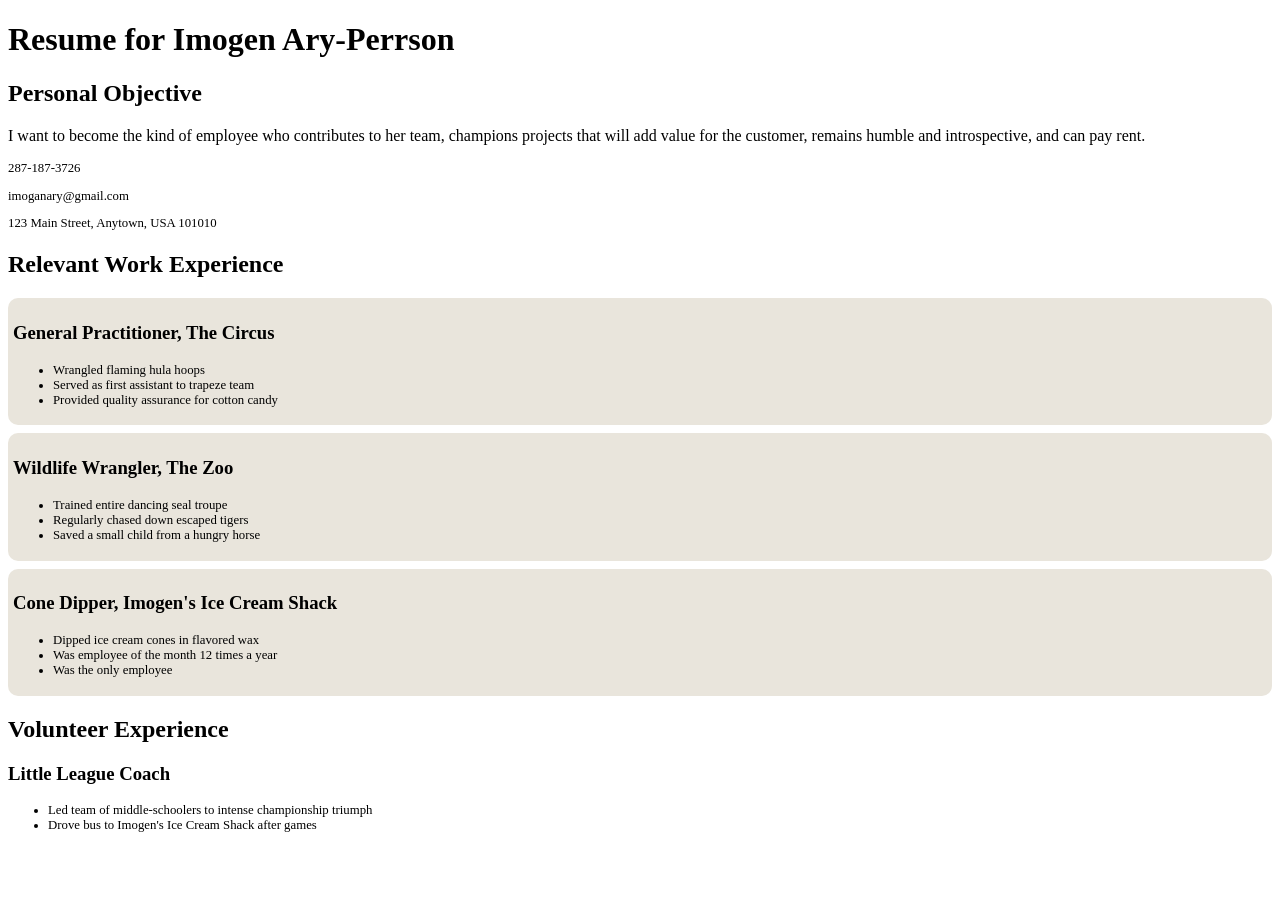
==== css/css-demo/index.html @ 47b32a9a "Finish release 1" ====
<!DOCTYPE html>
<html>
<head>
  <title>Resume</title>
  <!-- We're using Google Fonts, which you can also do on your sites, but you don't need to know how for any assessments in this unit. -->
  <link href='https://fonts.googleapis.com/css?family=Dancing+Script' rel='stylesheet' type='text/css'>
 <link rel="stylesheet" href="styles/practice.css" type="text/css"/>

</head>
<body>
  <h1 id="resume-title">Resume for Imogen Ary-Perrson</h1>
  <section id="personal-objective">
    <h2>Personal Objective</h2>
    <p>I want to become the kind of employee who contributes to her team, champions projects that will add value for the customer, remains humble and introspective, and can pay rent.</p>
  </section>
  <section id="contact-info">
    <p>287-187-3726</p>
    <p>imoganary@gmail.com</p>
    <p>123 Main Street, Anytown, USA 101010</p>
  </section>

  <section id="work-experience">
    <h2 class="experience-category">Relevant Work Experience</h2>
    <section class="job">
      <h3>General Practitioner, The Circus</h3>
      <ul class="duties">
        <li>Wrangled flaming hula hoops</li>
        <li>Served as first assistant to trapeze team</li>
        <li class="featured">Provided quality assurance for cotton candy</li>
      </ul>
    </section>
    <section class="job">
      <h3>Wildlife Wrangler, The Zoo</h3>
      <ul class="duties">
        <li>Trained entire dancing seal troupe</li>
        <li>Regularly chased down escaped tigers</li>
        <li class="featured">Saved a small child from a hungry horse</li>
      </ul>
    </section>
    <section class="job">
      <h3>Cone Dipper, Imogen's Ice Cream Shack</h3>
      <ul class="duties">
        <li>Dipped ice cream cones in flavored wax</li>
        <li class="featured">Was employee of the month 12 times a year</li>
        <li>Was the only employee</li>
      </ul>
    </section>
  </section>

  <section id="volunteer-experience">
    <h2 class="experience-category">Volunteer Experience</h1>
    <section class="volunteer-gig">
      <h3>Little League Coach</h3>
      <ul class="duties">
        <li>Led team of middle-schoolers to intense championship triumph</li>
        <li>Drove bus to Imogen's Ice Cream Shack after games</li>
      </ul>
    </section>
  </section>
</body>
</html>
---- css/css-demo/styles/practice.css ----
#contact-info{font-size: .8em;}
.job {background-color: #e9e5dc; border-radius: 10px; padding: 5px; margin-top: 8px;}
.duties {font-size: .8em;}
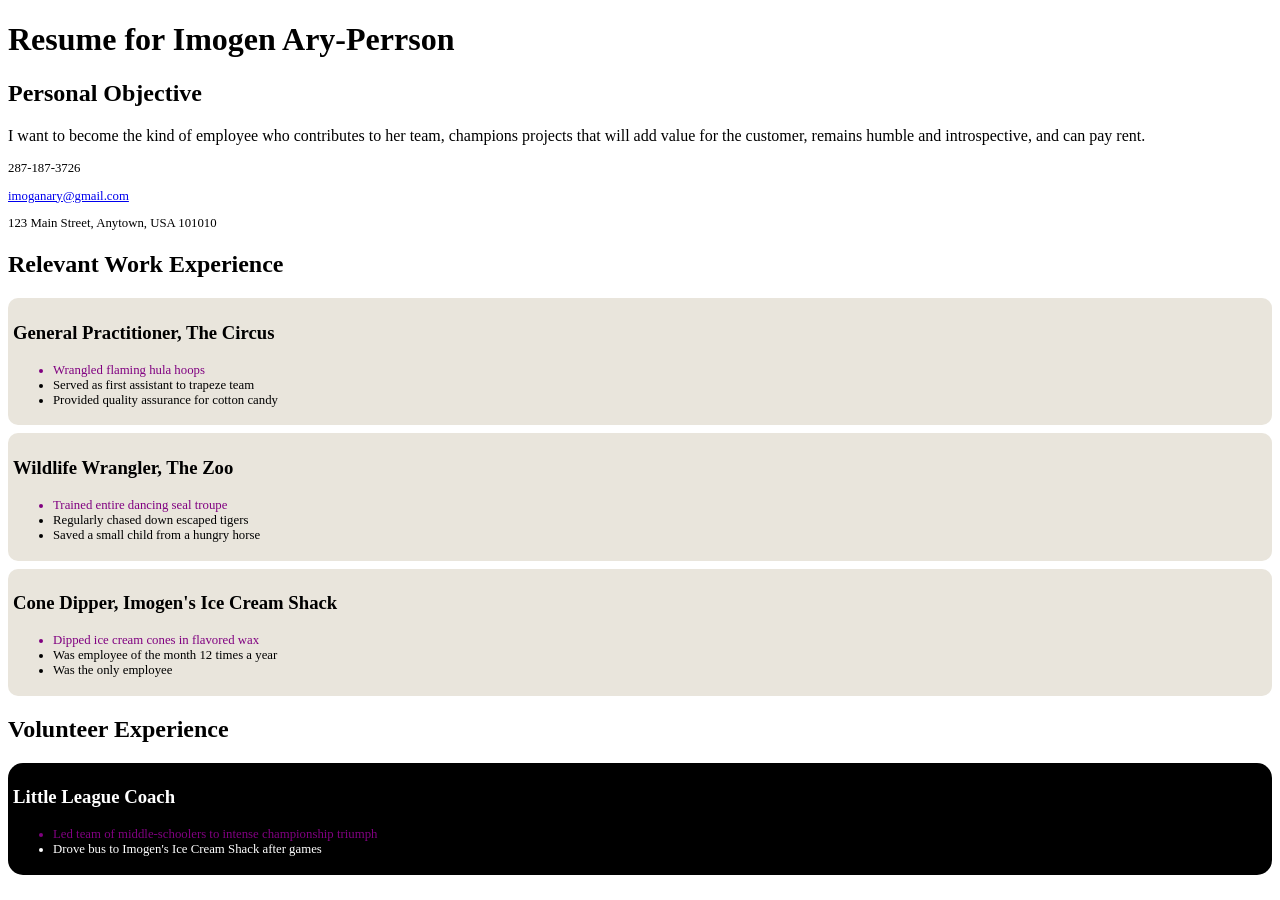
==== commit f3f1c332: "Finish challenge 3.2" ====
--- a/css/css-demo/index.html
+++ b/css/css-demo/index.html
@@ -4,6 +4,8 @@
   <title>Resume</title>
   <!-- We're using Google Fonts, which you can also do on your sites, but you don't need to know how for any assessments in this unit. -->
   <link href='https://fonts.googleapis.com/css?family=Dancing+Script' rel='stylesheet' type='text/css'>
+ <link rel="stylesheet" href="styles/elegant-styles.css" type="text/css"/>
+ <link rel="stylesheet" href="styles/fixed-contact.css" type="text/css"/>
  <link rel="stylesheet" href="styles/practice.css" type="text/css"/>
 
 </head>
@@ -15,7 +17,8 @@
   </section>
   <section id="contact-info">
     <p>287-187-3726</p>
-    <p>imoganary@gmail.com</p>
+    <!--Release 2: Create a link to the email address-->
+    <p><a href = "mailto:imoganary@gmail.com">imoganary@gmail.com</a></p>
     <p>123 Main Street, Anytown, USA 101010</p>
   </section>
 
@@ -23,6 +26,7 @@
     <h2 class="experience-category">Relevant Work Experience</h2>
     <section class="job">
       <h3>General Practitioner, The Circus</h3>
+      <!--Release 1: Added a class to the job duties unordered lists-->
       <ul class="duties">
         <li>Wrangled flaming hula hoops</li>
         <li>Served as first assistant to trapeze team</li>
--- a/css/css-demo/styles/practice.css
+++ b/css/css-demo/styles/practice.css
@@ -1,3 +1,31 @@
-#contact-info{font-size: .8em;}
-.job {background-color: #e9e5dc; border-radius: 10px; padding: 5px; margin-top: 8px;}
-.duties {font-size: .8em;}+#contact-info{
+	font-size: .8em;
+}
+/*Release 1: Give additional styling to each section with a 'job' class*/
+.job {
+	background-color: #e9e5dc; 
+	border-radius: 10px; 
+	padding: 5px; 
+	margin-top: 8px;
+}
+/*Release 1: reduce size of text in each unordered list of accomplishments*/
+.duties {
+	font-size: .8em;
+}
+/*Release 2: Use the hover pseudo-selector so that the link of any 'a' tag turns green when the user hovers over it.*/
+a:hover{
+  color: green;
+}
+/*Release 2: Make the first list item in each unordered list appear with purple text by using the first-of-type pseudo-selector.*/
+ul li:first-of-type{
+  color: purple;
+}
+/*Release 2: Make any section under the section with the ID of volunteer-experience
+have a black background and white text*/
+section#volunteer-experience section {
+	background-color: #000000; 
+	border-radius: 15px; 
+	padding: 5px; 
+	margin-top: 8px;
+    color: #ffffff;
+}
